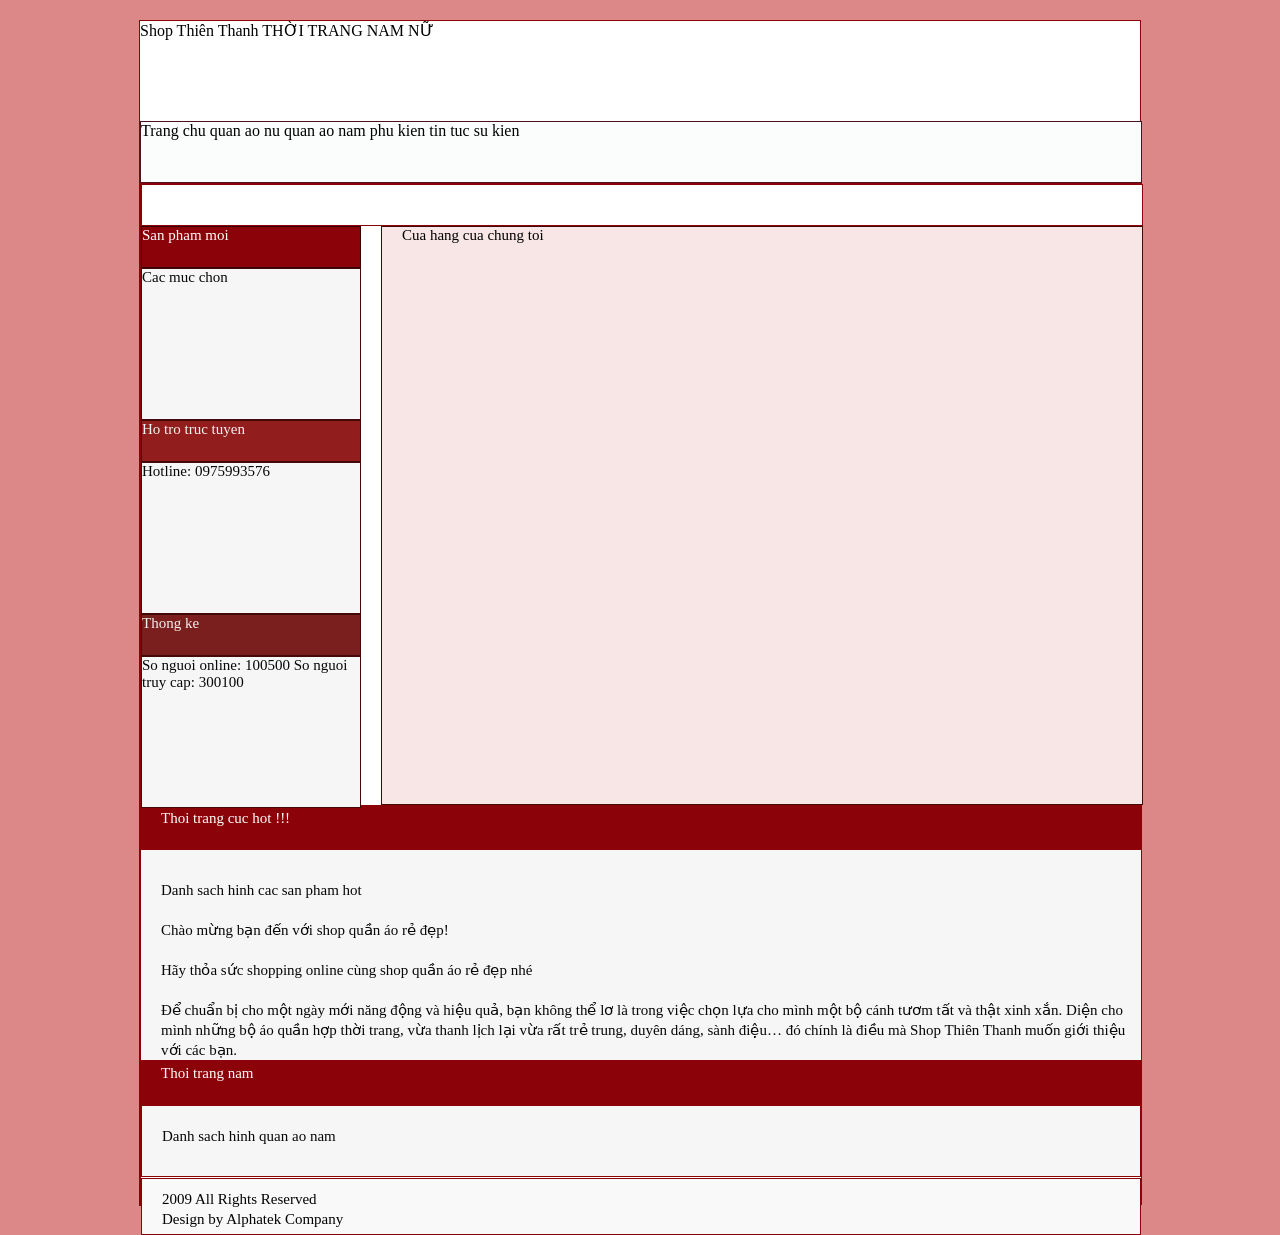
==== demoindex.html @ 30e2100d "Upload project" ====
<!DOCTYPE html>
<html lang="en">
<head>
    <meta charset="UTF-8">
    <meta name="viewport" content="width=device-width, initial-scale=1.0">
    <title>Shop Thiên Thanh, Thời trang nam nữ</title>
</head>
<body style="margin-top: 20px; background:#dd8888;"><!--style:Viết CSS trực tiếp bên trog html-->
   <!--Mau nen o phia sau cung-->

<!-- start header --> 
<div id="header" style="width: 1000px; margin: 0 auto; background-color: 
#FFFFFF; border: 1px solid #8C0209;">
 <div style="height: 100px;"> 
  Shop Thiên Thanh THỜI TRANG NAM NỮ
 </div>
<!--end header-->
 <!--start menu-->
  <div id="menu" style="width: 1000px; height: 60px; margin: 0 auto; background-color:rgb(251, 253, 252); border: 1px solid #4e1321;">
    Trang chu quan ao nu quan ao nam phu kien tin tuc su kien
  </div>
<!--end menu-->

<!--Start bodymain, mau nen trang phia sau-->
<div id="header" style="width: 1000px; height: 1020px; margin: 0 auto; background-color: 
#FFFFFF; border: 1px solid #8C0209;">

<div id="mainContainer" style="width: 990px; height: 20px; margin: 0 auto; background-color: #FFFFFF; 
     border: 1px solid #8C0209; padding: 20px 5px 0px 5px;">
     <!--o trang trong ngan cach-->
</div>     

<!--start body1-->
<div id="sidebar1" style="width: 220px; font-size: 15px; float: left;"> <!--o dau tien-->
    <div style="border: 1px solid #360606"> <!--Mục 1 --> 
        <div style="height: 40px;background-color:#8C0209;color: #FFFFFF">
            San pham moi 
        </div>
    </div>
<div id="sidebar2" style="width: 220px; font-size: 15px; float: left;"> <!--o thu hai-->
   <div style="border: 1px solid #440909"> <!--Muc2-->
        <div style="height: 150px; background-color:#f7f6f6;color: #080808">
        Cac muc chon
        </div>
    </div>
</div>
<div id="sidebar3" style="width: 220px; font-size: 15px; float: left;"> <!--o thu ba-->
    <div style="border: 1px solid #440909"> <!--Muc3-->
        <div style="height: 40px; background-color:#911d1d;color: #f5f2f2">
        Ho tro truc tuyen
        </div>
    </div>
</div>    
<div id="sidebar4" style="width: 220px; font-size: 15px; float: left;">
    <div style="background-color:#f7f6f6; color:#080808; border: 1px solid #440909;">
       <div style="height: 150px">
        Hotline: 0975993576
       </div>
    </div>
</div>
<div id="sidebar5" style="width: 220px; font-size: 15px; float: left;">
    <div style="background-color:#7b1e1e; color:#f4f1f1; border: 1px solid #440909;">
       <div style="height: 40px">
        Thong ke
       </div>
    </div>
</div>    
<div id="sidebar6" style="width: 220px; font-size: 15px; float: left;">
    <div style="background-color:#f7f6f6; color:#080808; border: 1px solid #440909;">
       <div style="height: 150px">
        So nguoi online: 100500
        So nguoi truy cap: 300100
       </div>
    </div>
</div>    
<!--end body1-->

<!--start body2-->
<div id="sidebar7" style=" width: 760px; margin-left: 240px; margin-top: -42px; border: 1px solid #440909;">
    <div style="height: 577px; background-color: #f8e6e6;">
        <div  style="font-size: 15px; padding-left: 20px;">
        Cua hang cua chung toi
        </div>
    </div>    
</div>    
<!--end body2-->

<!--start body3-->
<div id="sidebar8"style="width: 1000px;">
   <div style="margin-top: 0px; padding-top:5px; padding-left: 20px; background-color:#8C0209;color:#FFFFFF; height: 40px;">
        Thoi trang cuc hot !!!
   </div> 
</div> 
<div id="sidebar9" style="width: 1000px;">
    <div style="background-color:#f7f6f6;color:#080808; height: 200px; line-height: 20px; padding-left: 20px; padding-top: 10px">
          <br>Danh sach hinh cac san pham hot</br>
          <br>Chào mừng bạn đến với shop quần áo rẻ đẹp!</br>
          <br>Hãy thỏa sức shopping online cùng shop quần áo rẻ đẹp nhé</br>
          <br>Để chuẩn bị cho một ngày mới năng động và hiệu quả, bạn không thể lơ là trong việc chọn lựa cho mình một bộ cánh tươm tất và thật xinh xắn. Diện cho mình những bộ áo quần hợp thời trang, vừa thanh lịch lại vừa rất trẻ trung, duyên dáng, sành điệu… đó chính là điều mà
Shop Thiên Thanh muốn giới thiệu với các bạn.</br>
    </div>
</div>
<div id="sidebar10" style="width: 1000px; margin-top: 0px;">
    <div style="height: 40px; padding-top: 5px; padding-left: 20px; background-color:#8C0209;color:#FFFFFF;">
        Thoi trang nam
    </div>    
</div>
<div id="sidebar11" style="width: 1000px;">
    <div style="background-color:#f7f6f6;color:#080808; height: 50px; line-height: 20px; padding-left: 20px; padding-top: 20px; border: 1px solid #8C0209;">
          Danh sach hinh quan ao nam
    </div>
</div>
<div id="sidebar12" style="width: 1000px; margin-top: 1px;">
    <div style="height: 50px; padding-top: 5px; line-height: 10px; padding-left: 20px; background-color:#f9f9f9;color:#030303; border: 1px solid #8C0209;">
        <br>2009 All Rights Reserved</br>
        <br>Design by Alphatek Company</br>
    </div>    
</div>
</div>
</body>
</html>
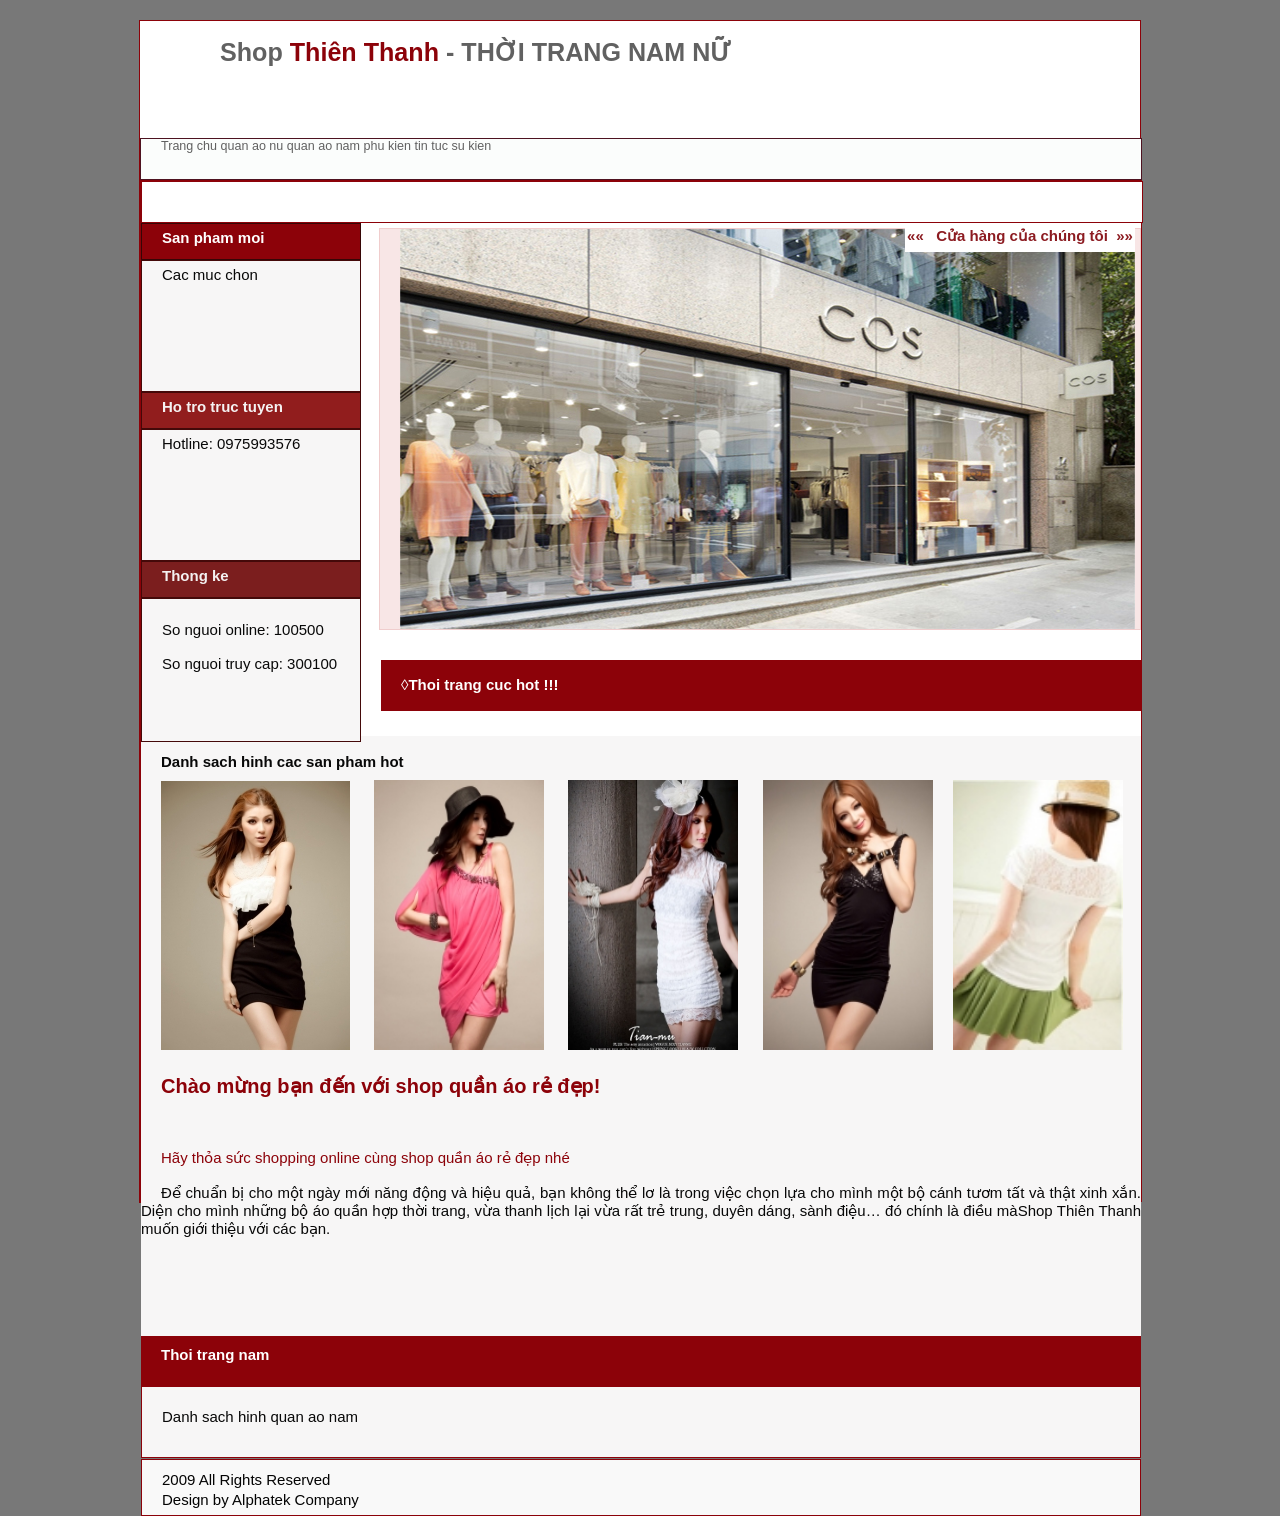
==== commit 39c85fff: "tai du an len" ====
--- a/demoindex.html
+++ b/demoindex.html
@@ -4,19 +4,19 @@
     <meta charset="UTF-8">
     <meta name="viewport" content="width=device-width, initial-scale=1.0">
     <title>Shop Thiên Thanh, Thời trang nam nữ</title>
+    <link rel="stylesheet" href="mystyle.css"></link>
 </head>
-<body style="margin-top: 20px; background:#dd8888;"><!--style:Viết CSS trực tiếp bên trog html-->
+<body style="margin-top: 20px; background-color:#787878; color: #616161; font-family: Helvetica Neue, Lucida Grande, Segoe UI, Arial, Helvetica, Verdana, sans-serif; font-size: 0.785em; text-align: justify;"><!--style:Viết CSS trực tiếp bên trog html-->
    <!--Mau nen o phia sau cung-->
 
 <!-- start header --> 
-<div id="header" style="width: 1000px; margin: 0 auto; background-color: 
-#FFFFFF; border: 1px solid #8C0209;">
- <div style="height: 100px;"> 
-  Shop Thiên Thanh THỜI TRANG NAM NỮ
+<div id="header" style="width: 1000px; margin: 0 auto; background-color: #FFFFFF; border: 1px solid #8C0209;">
+ <div style="height: 100px; padding-left: 80px; background: url(images/logo.gif) no-repeat left top;"> 
+  <h1>Shop <b>Thiên Thanh</b> - THỜI TRANG NAM NỮ</h1>
  </div>
 <!--end header-->
  <!--start menu-->
-  <div id="menu" style="width: 1000px; height: 60px; margin: 0 auto; background-color:rgb(251, 253, 252); border: 1px solid #4e1321;">
+  <div id="menu" style="width: 980px; height: 40px; margin: 0 auto; padding-left: 20px;background-color:rgb(251, 253, 252); border: 1px solid #4e1321;">
     Trang chu quan ao nu quan ao nam phu kien tin tuc su kien
   </div>
 <!--end menu-->
@@ -33,76 +33,82 @@
 <!--start body1-->
 <div id="sidebar1" style="width: 220px; font-size: 15px; float: left;"> <!--o dau tien-->
     <div style="border: 1px solid #360606"> <!--Mục 1 --> 
-        <div style="height: 40px;background-color:#8C0209;color: #FFFFFF">
-            San pham moi 
+        <div style="height: 30px; padding-left: 20px; padding-top: 5px; background-color:#8C0209; color: #FFFFFF">
+            <b>San pham moi</b>
         </div>
     </div>
 <div id="sidebar2" style="width: 220px; font-size: 15px; float: left;"> <!--o thu hai-->
    <div style="border: 1px solid #440909"> <!--Muc2-->
-        <div style="height: 150px; background-color:#f7f6f6;color: #080808">
+        <div style="height: 125px; padding-left:20px; padding-top: 5px; background-color:#f7f6f6;color: #080808">
         Cac muc chon
         </div>
     </div>
 </div>
 <div id="sidebar3" style="width: 220px; font-size: 15px; float: left;"> <!--o thu ba-->
     <div style="border: 1px solid #440909"> <!--Muc3-->
-        <div style="height: 40px; background-color:#911d1d;color: #f5f2f2">
-        Ho tro truc tuyen
+        <div style="height: 30px; padding-left: 20px; padding-top: 5px; background-color:#911d1d;color: #f5f2f2">
+            <b>Ho tro truc tuyen</b>
         </div>
     </div>
 </div>    
 <div id="sidebar4" style="width: 220px; font-size: 15px; float: left;">
-    <div style="background-color:#f7f6f6; color:#080808; border: 1px solid #440909;">
-       <div style="height: 150px">
+    <div style="background-color:#f7f6f6; color:#080808; border: 1px solid #440909; padding-left: 20px; padding-top:5px;">
+       <div style="height: 125px">
         Hotline: 0975993576
        </div>
     </div>
 </div>
 <div id="sidebar5" style="width: 220px; font-size: 15px; float: left;">
-    <div style="background-color:#7b1e1e; color:#f4f1f1; border: 1px solid #440909;">
-       <div style="height: 40px">
-        Thong ke
+    <div style="background-color:#7b1e1e; color:#f4f1f1; border: 1px solid #440909; padding-left:20px; padding-top: 5px;">
+       <div style="height: 30px">
+        <b>Thong ke</b>
        </div>
     </div>
 </div>    
 <div id="sidebar6" style="width: 220px; font-size: 15px; float: left;">
-    <div style="background-color:#f7f6f6; color:#080808; border: 1px solid #440909;">
-       <div style="height: 150px">
-        So nguoi online: 100500
-        So nguoi truy cap: 300100
+    <div style="background-color:#f7f6f6; color:#080808; border: 1px solid #440909; padding-left:20px; padding-top: 5px;">
+       <div style="height: 137px">
+        <br>So nguoi online: 100500</br>
+        <br>So nguoi truy cap: 300100</br>
        </div>
     </div>
 </div>    
 <!--end body1-->
 
 <!--start body2-->
-<div id="sidebar7" style=" width: 760px; margin-left: 240px; margin-top: -42px; border: 1px solid #440909;">
-    <div style="height: 577px; background-color: #f8e6e6;">
+<div id="sidebar7" style=" width: 760px; margin-left: 238px; margin-top: -32px; border: 1px solid #f0cdcd;">
+    <div style="height: 400px; background-color: #f8e6e6;">
         <div  style="font-size: 15px; padding-left: 20px;">
-        Cua hang cua chung toi
+            <img src="images/Cuahang_01.jpg" alt="Shop Thiên Thanh">
+        <div id="bangron" style="position:relative; left: 505px; top:-420px; width: 230px; height:25px; background-color:white; color:#8c1b21;"> 
+        <p style="font-weight: bold; text-align: center; font-size 10pt;">&laquo;&laquo;&nbsp;&nbsp; Cửa hàng của chúng tôi&nbsp;&nbsp;&raquo;&raquo; </p><!--&laquo;: dau <<; &raquo;: dau >>; &nbsp;: khoang trong-->
+        </div>     
         </div>
     </div>    
 </div>    
 <!--end body2-->
 
 <!--start body3-->
-<div id="sidebar8"style="width: 1000px;">
-   <div style="margin-top: 0px; padding-top:5px; padding-left: 20px; background-color:#8C0209;color:#FFFFFF; height: 40px;">
-        Thoi trang cuc hot !!!
+<div id="sidebar8"style="width: 760px; margin-left: 240px; margin-top: 30px;">
+   <div style="padding-top: 1px; padding-left: 20px; background-color:#8C0209;color:#FFFFFF; height: 50px; font-size: 15px;">
+        <p>&loz;<b>Thoi trang cuc hot !!!</b></p>
    </div> 
 </div> 
-<div id="sidebar9" style="width: 1000px;">
-    <div style="background-color:#f7f6f6;color:#080808; height: 200px; line-height: 20px; padding-left: 20px; padding-top: 10px">
-          <br>Danh sach hinh cac san pham hot</br>
-          <br>Chào mừng bạn đến với shop quần áo rẻ đẹp!</br>
-          <br>Hãy thỏa sức shopping online cùng shop quần áo rẻ đẹp nhé</br>
-          <br>Để chuẩn bị cho một ngày mới năng động và hiệu quả, bạn không thể lơ là trong việc chọn lựa cho mình một bộ cánh tươm tất và thật xinh xắn. Diện cho mình những bộ áo quần hợp thời trang, vừa thanh lịch lại vừa rất trẻ trung, duyên dáng, sành điệu… đó chính là điều mà
-Shop Thiên Thanh muốn giới thiệu với các bạn.</br>
+<div id="sidebar9" style="width: 1000px; margin-top: 25px;">
+    <div style="background-color:#f7f6f6;color:#080808; height: 600px;">
+          <br><b style="padding-left: 20px;">Danh sach hinh cac san pham hot</b></br>
+          <img src="images/Moi_03.jpg" alt="Hinh san pham hot" style="padding-left: 20px; padding-top: 10px;"></img>
+          <img src="images/Moi_04.jpg" alt="Hinh san pham hot" style="padding-left: 20px; padding-top: 10px; height: 270px; width: 170px;"></img>
+          <img src="images/Moi_05.jpg" alt="Hinh san pham hot" style="padding-left: 20px; padding-top: 10px; height: 270px; width: 170px;"></img>
+          <img src="images/Moi_06.jpg" alt="Hinh san pham hot" style="padding-left: 20px; padding-top: 10px; height: 270px; width: 170px;"></img><img src="images/Moi_07.jpg" alt="Hinh san pham hot" style="padding-left: 20px; padding-top: 10px; height: 270px; width: 170px;"></img>
+          <br><h2 ID="content1"><b>Chào mừng bạn đến với shop quần áo rẻ đẹp!</b></h2></br>
+          <br><span class="content1">Hãy thỏa sức shopping online cùng shop quần áo rẻ đẹp nhé</span></br>
+          <br><span class="content2">Để chuẩn bị cho một ngày mới năng động và hiệu quả, bạn không thể lơ là trong việc chọn lựa cho mình một bộ cánh tươm tất và thật xinh xắn. Diện cho mình những bộ áo quần hợp thời trang, vừa thanh lịch lại vừa rất trẻ trung, duyên dáng, sành điệu… đó chính là điều màShop Thiên Thanh muốn giới thiệu với các bạn.</span></br>
     </div>
 </div>
 <div id="sidebar10" style="width: 1000px; margin-top: 0px;">
-    <div style="height: 40px; padding-top: 5px; padding-left: 20px; background-color:#8C0209;color:#FFFFFF;">
-        Thoi trang nam
+    <div style="height: 40px; padding-top: 10px; padding-left: 20px; background-color:#8C0209;color:#FFFFFF;">
+        <b>Thoi trang nam</b>
     </div>    
 </div>
 <div id="sidebar11" style="width: 1000px;">
@@ -117,5 +123,6 @@
     </div>    
 </div>
 </div>
+<link rel="stylesheet" href="mystyle.css"></link>
 </body>
 </html>
--- a/mystyle.css
+++ b/mystyle.css
@@ -0,0 +1,20 @@
+h1 b{
+    color: #8C0209;
+}
+/*ID*/
+#content1{
+    color: #8C0209;
+    padding-top: 5px;
+    padding-left: 20px;
+    font-size: 20px;
+}
+/*Class*/
+.content1{
+    color: #8C0209;
+    padding-left: 20px;
+}
+.content2{
+    color: #080808;
+    padding-left: 20px;
+    text-align: justify;
+}
--- a/mystyle.css
+++ b/mystyle.css
@@ -0,0 +1,20 @@
+h1 b{
+    color: #8C0209;
+}
+/*ID*/
+#content1{
+    color: #8C0209;
+    padding-top: 5px;
+    padding-left: 20px;
+    font-size: 20px;
+}
+/*Class*/
+.content1{
+    color: #8C0209;
+    padding-left: 20px;
+}
+.content2{
+    color: #080808;
+    padding-left: 20px;
+    text-align: justify;
+}
